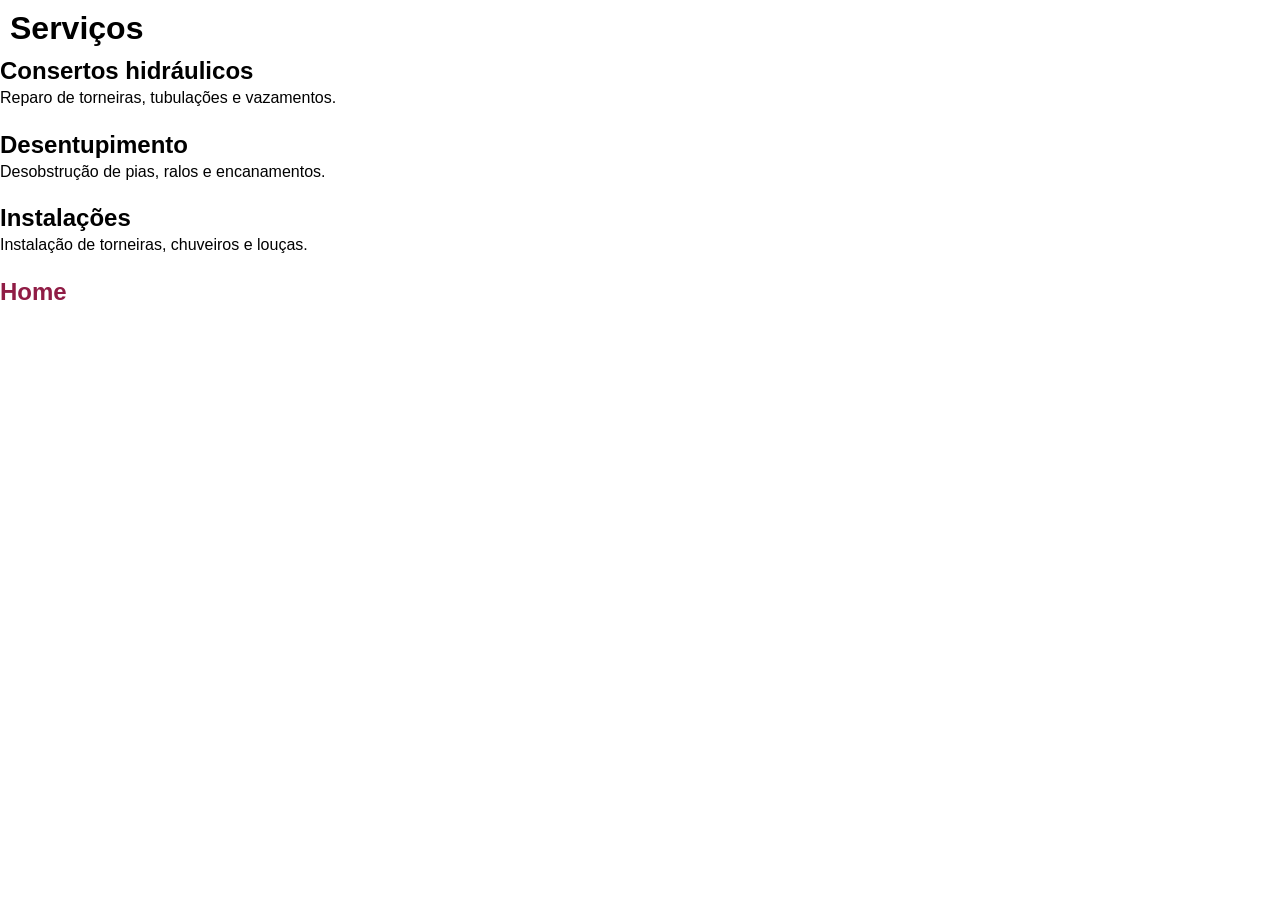
==== servicos.html @ 3e3c9bea "Finish JsvaScript" ====
<!doctype html>
<html lang="pt-br">
  <head>
    <meta charset="UTF-8" />
    <meta name="viewport" content="width=device-width, initial-scale=1.0" />
    <link rel="shortcut icon" href="img/favicon.ico" type="image/x-icon" />
    <title>Mario Encanador</title>
    <style>
      * {
        box-sizing: border-box;
        margin: 0;
        padding: 0;
      }

      body {
        min-height: 100dvh;
        font-family: Verdana, Geneva, Tahoma, sans-serif;
      }

      h1 {
        margin: 10px;
      }

      p {
        margin-bottom: 20px;
        line-height: 1.6;
      }

      a {
        font-weight: bold;
        color: rgb(144, 28, 69);
        text-decoration: none;
        font-size: 1.5em;
        transition: 0.5s ease-in-out;
      }

      a:hover {
        color: red;
      }
    </style>
  </head>
  <body>
    <h1>Serviços</h1>
    <h2>Consertos hidráulicos</h2>
    <p>Reparo de torneiras, tubulações e vazamentos.</p>

    <h2>Desentupimento</h2>
    <p>Desobstrução de pias, ralos e encanamentos.</p>

    <h2>Instalações</h2>
    <p>Instalação de torneiras, chuveiros e louças.</p>

    <a href="index.html">Home</a>
  </body>
</html>
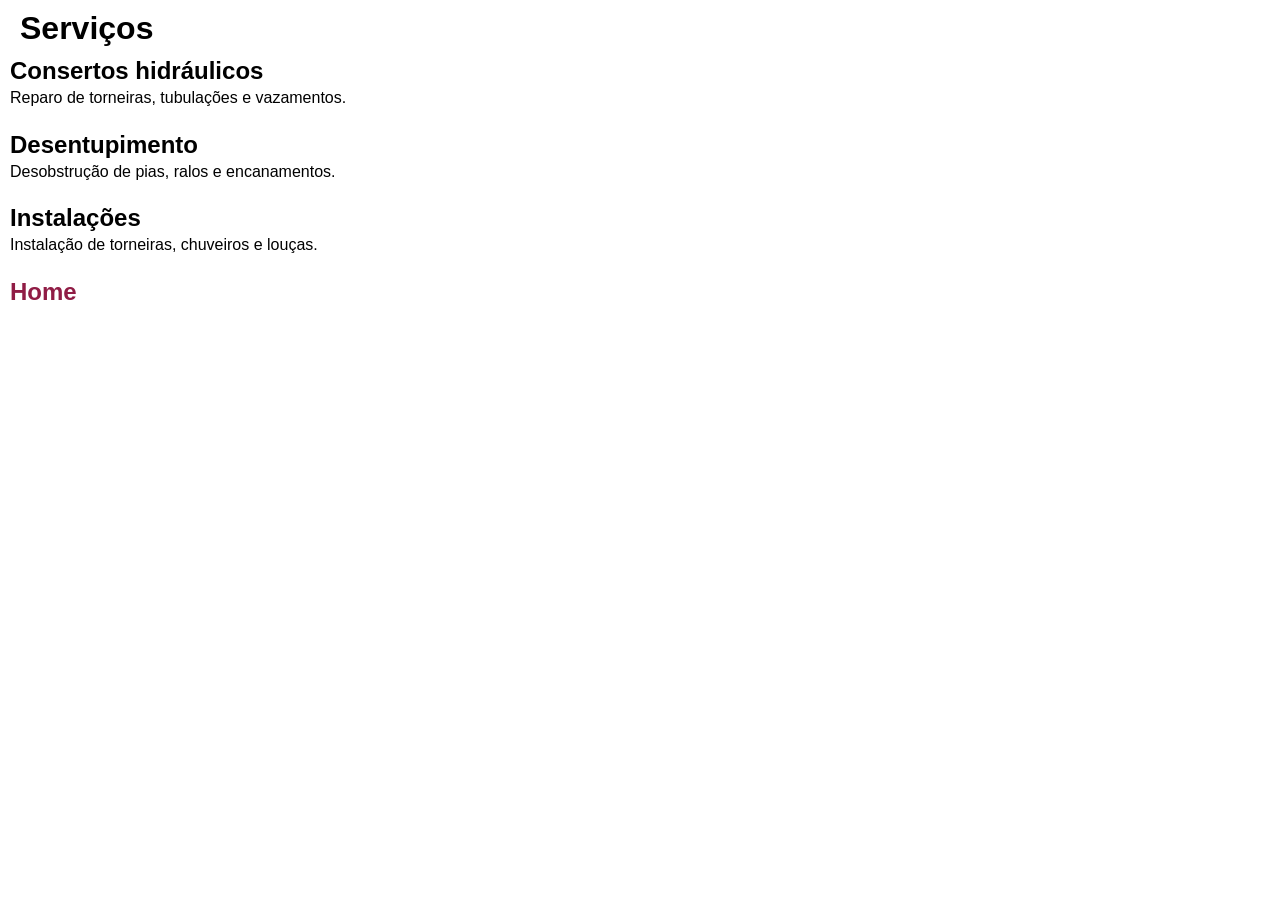
==== commit 05554021: "Finalize Responsivity" ====
--- a/servicos.html
+++ b/servicos.html
@@ -15,6 +15,7 @@
       body {
         min-height: 100dvh;
         font-family: Verdana, Geneva, Tahoma, sans-serif;
+        margin: 10px;
       }
 
       h1 {
